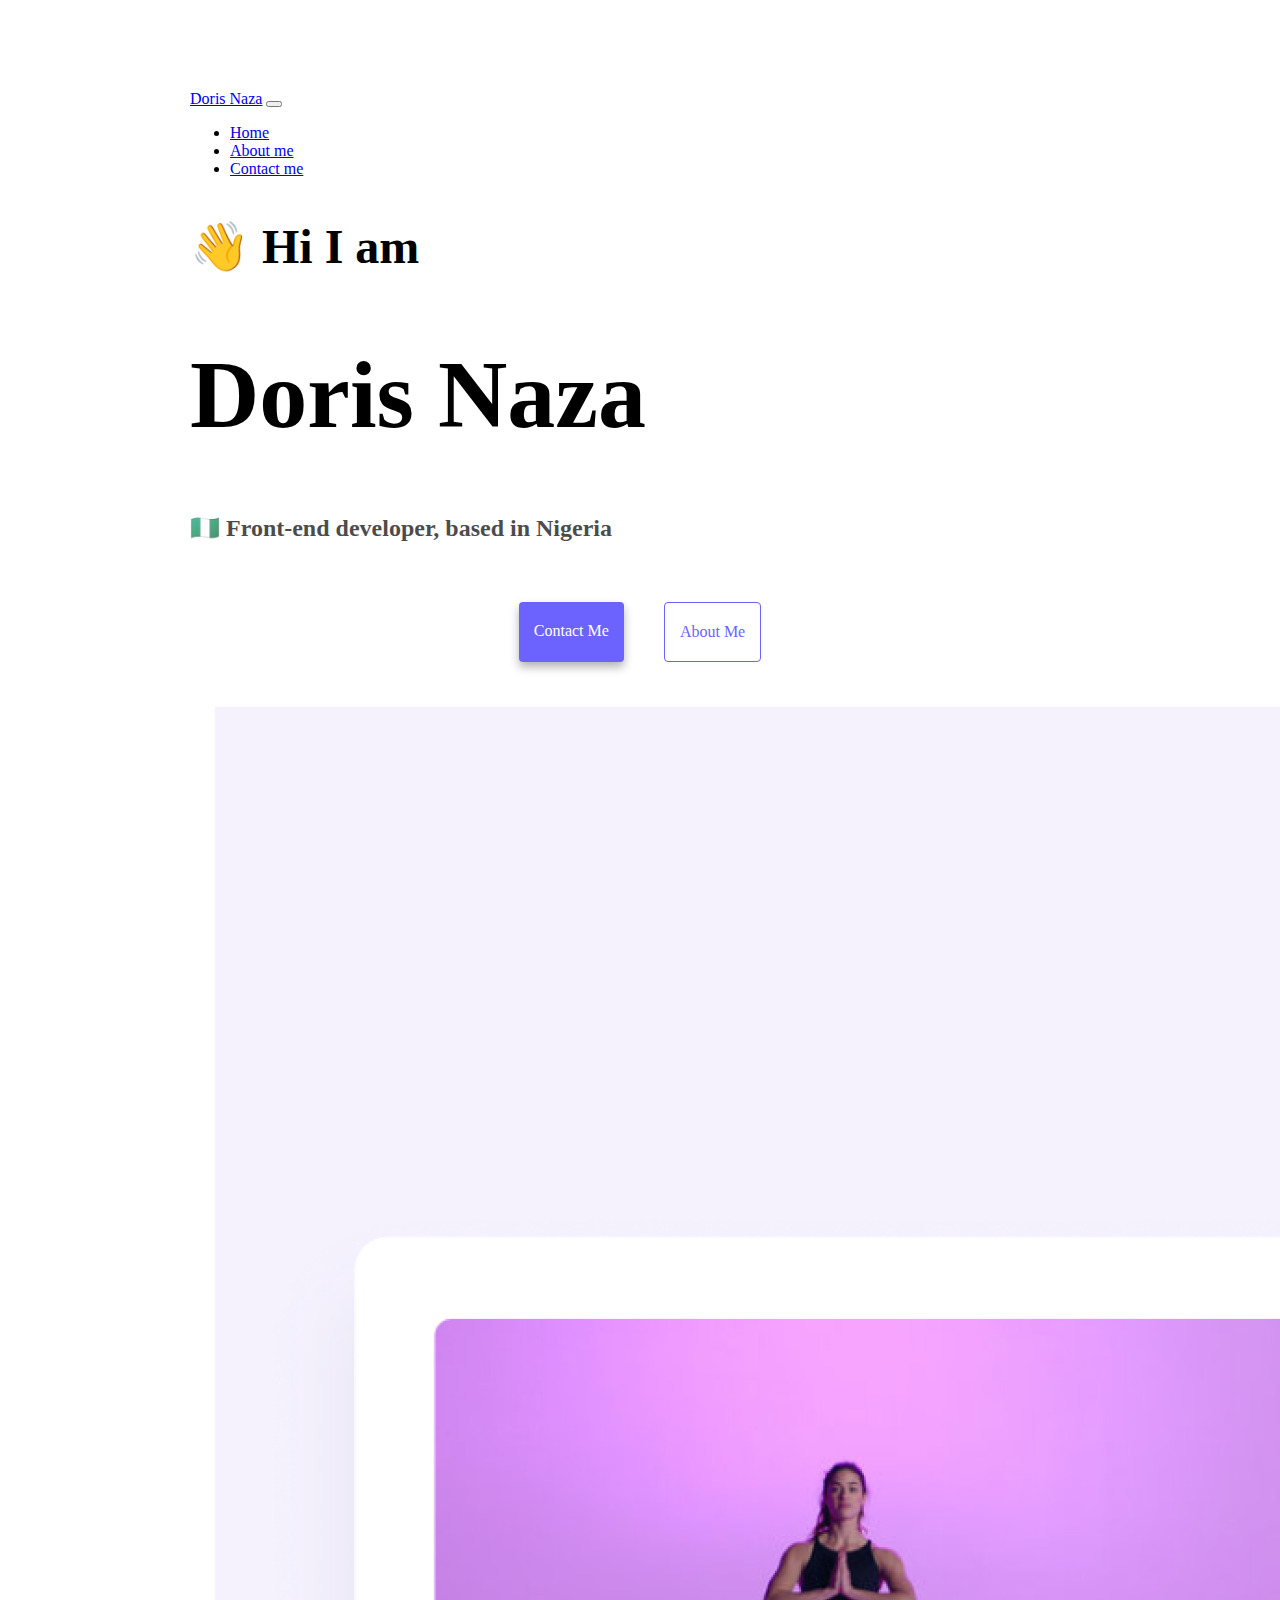
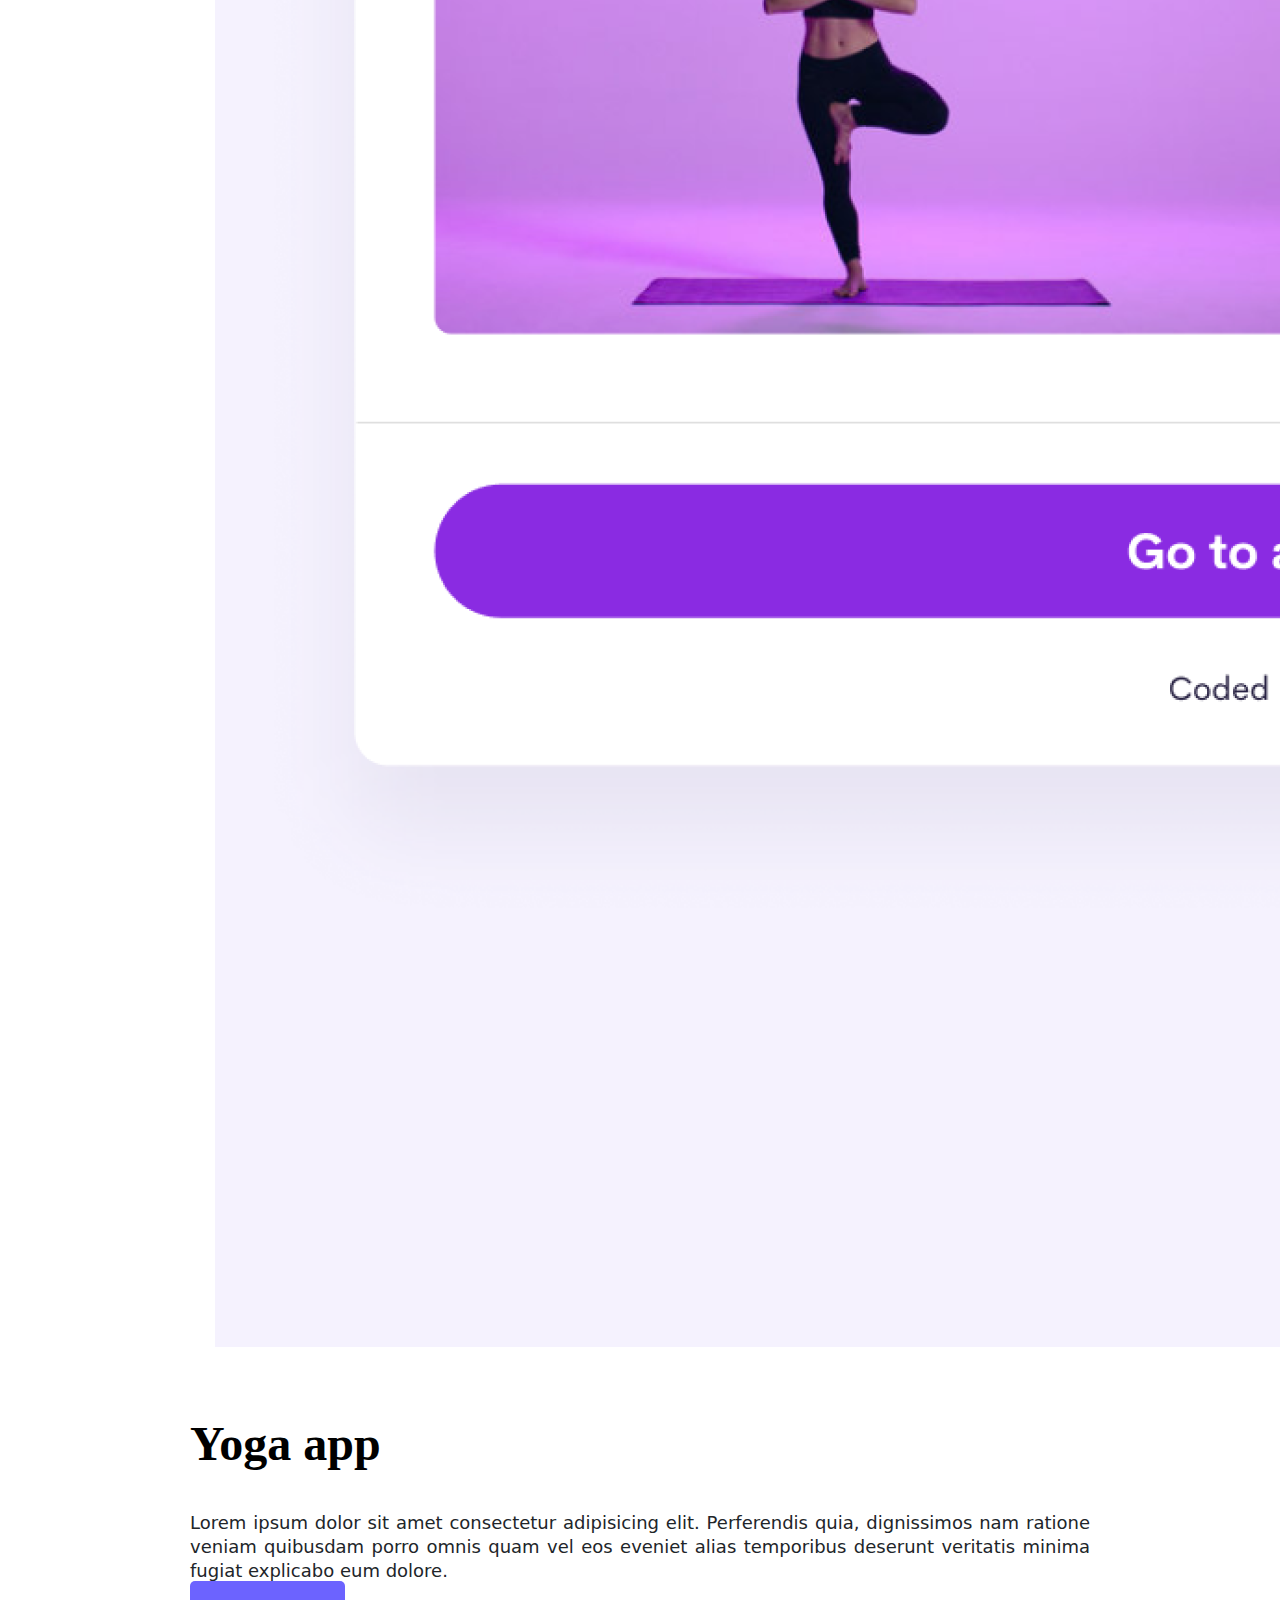
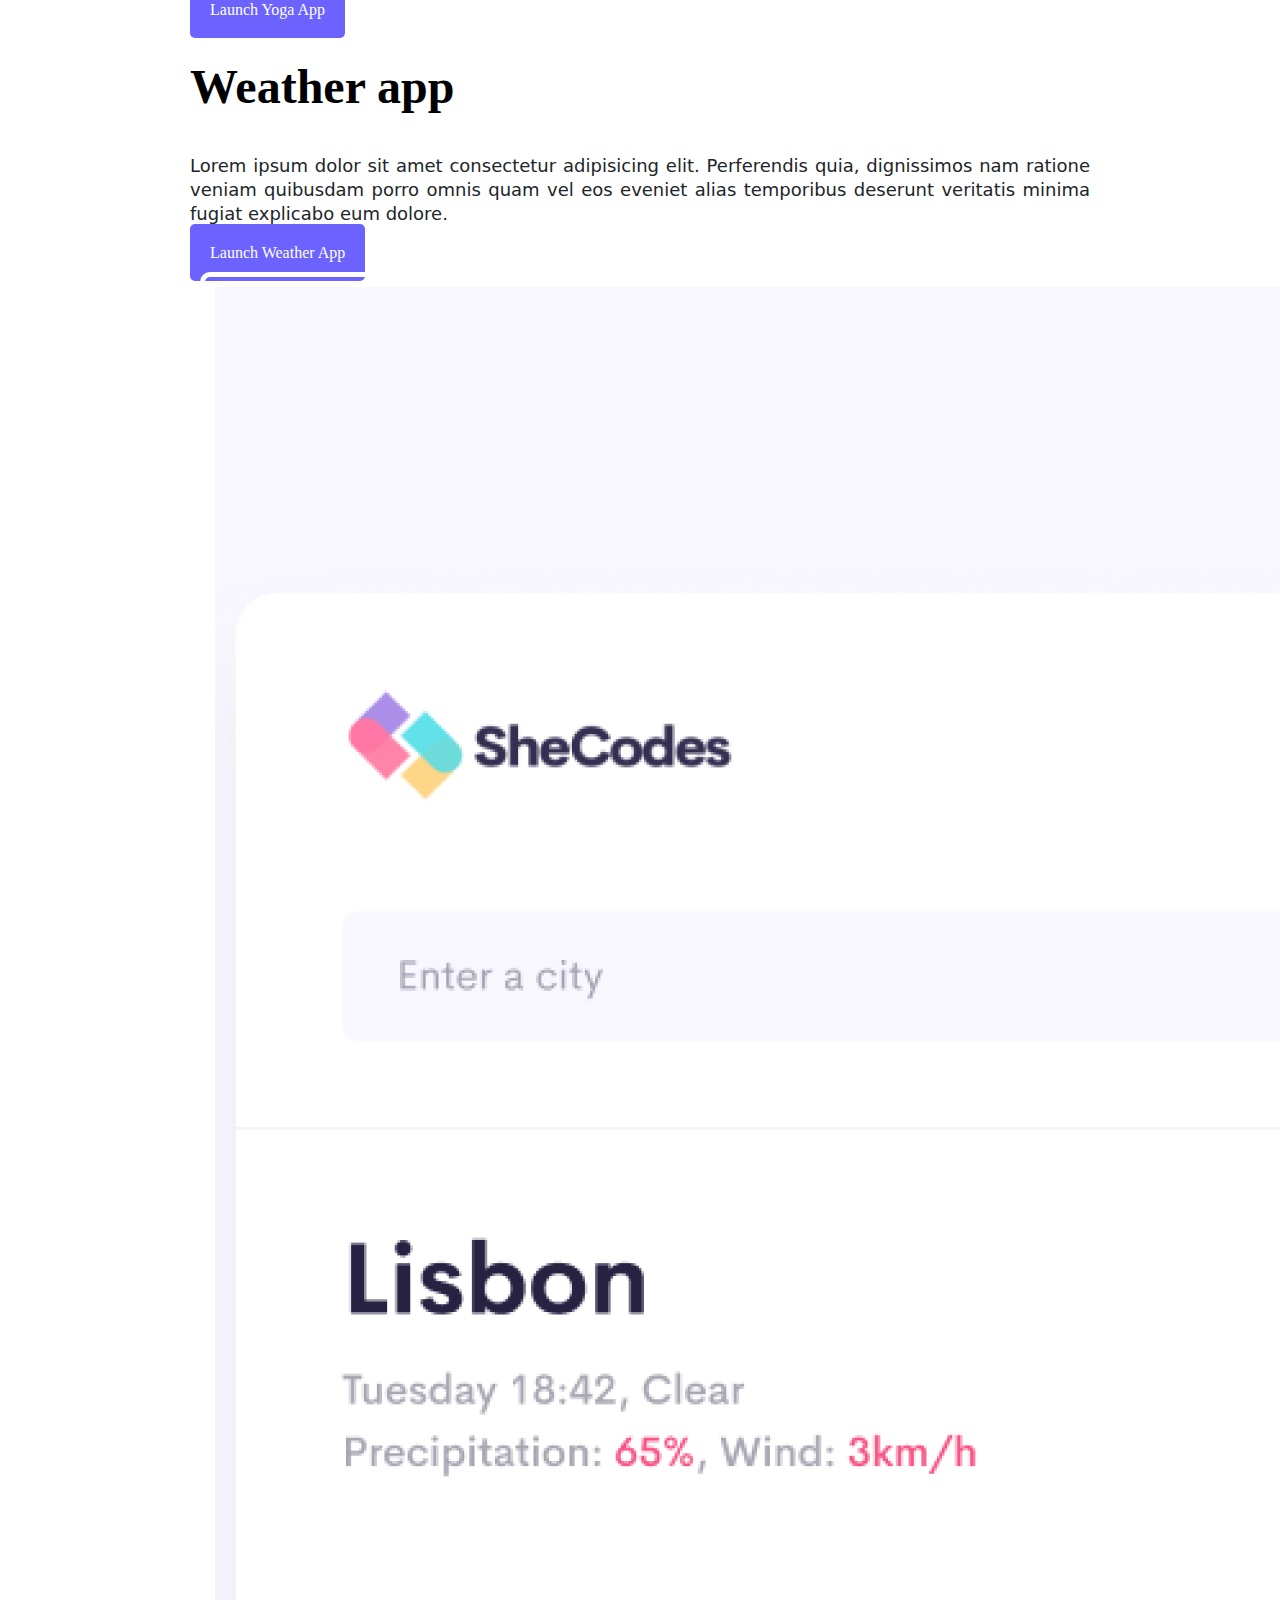
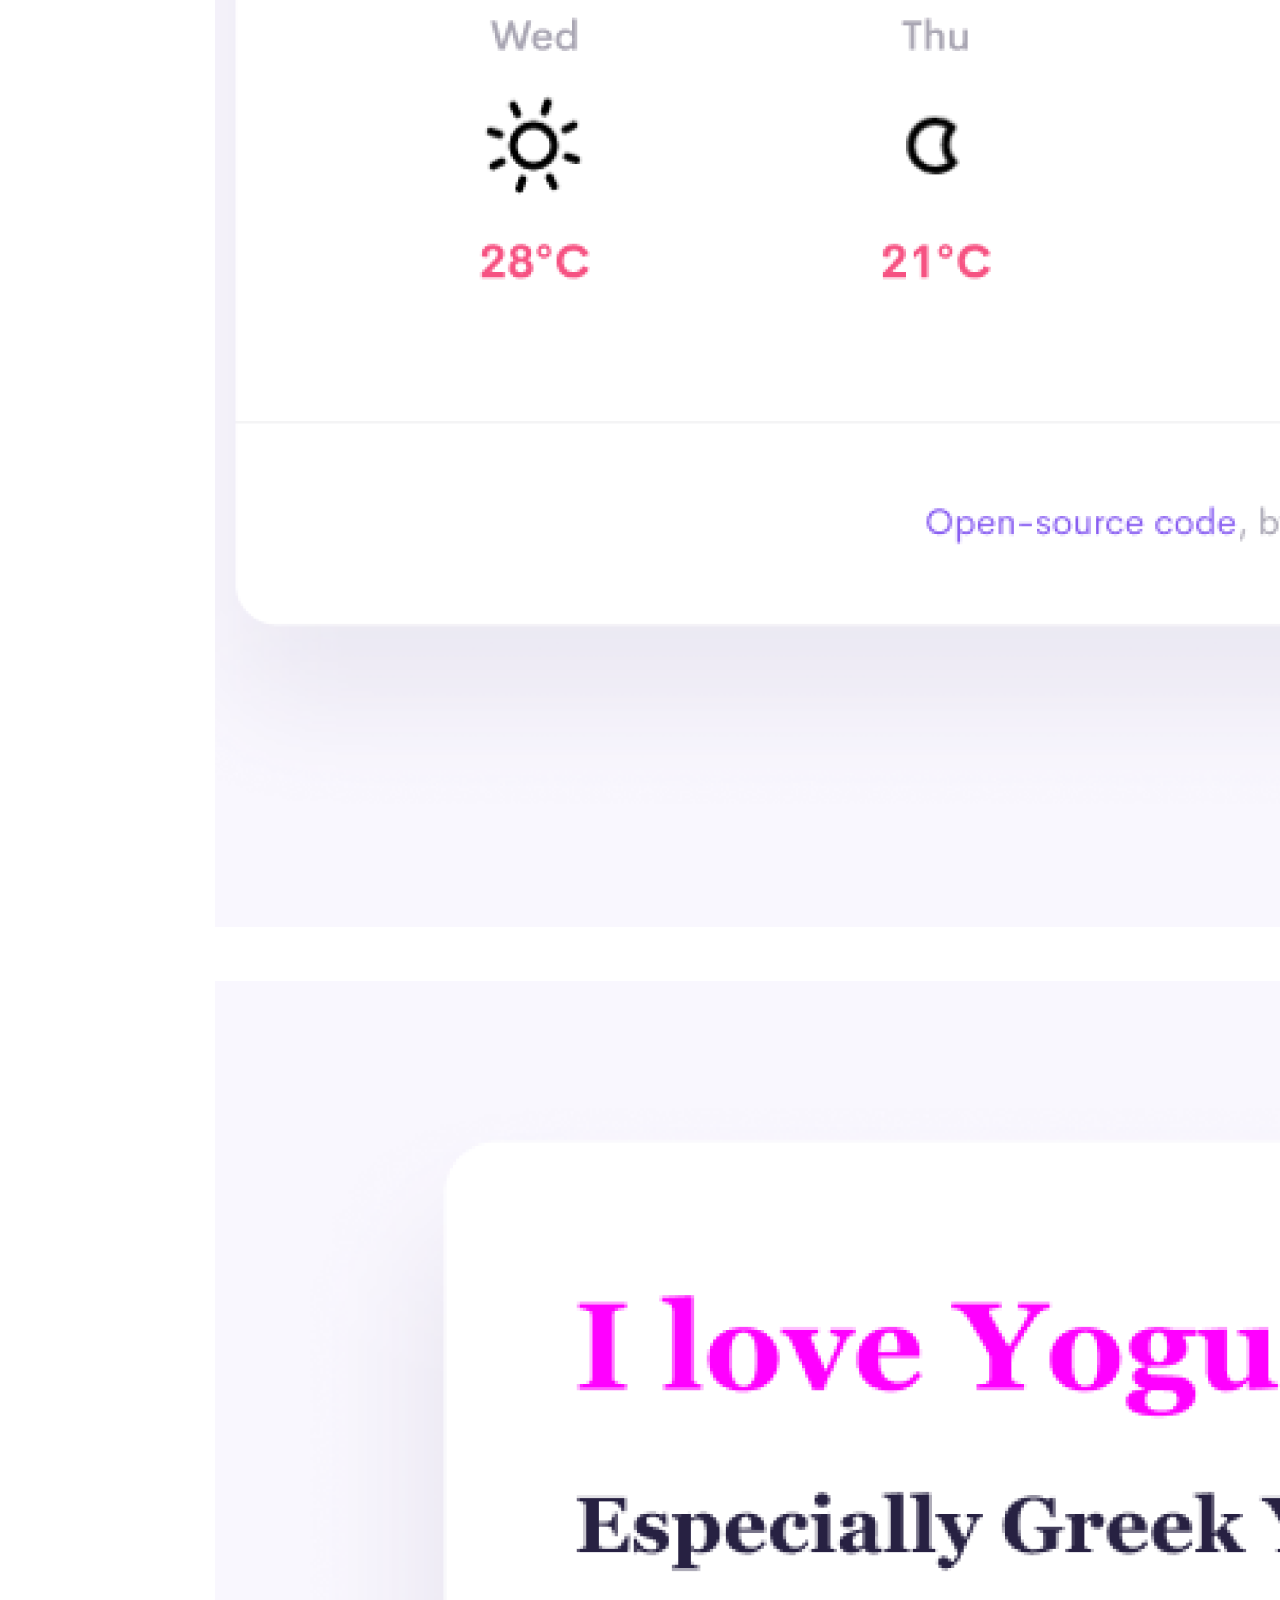
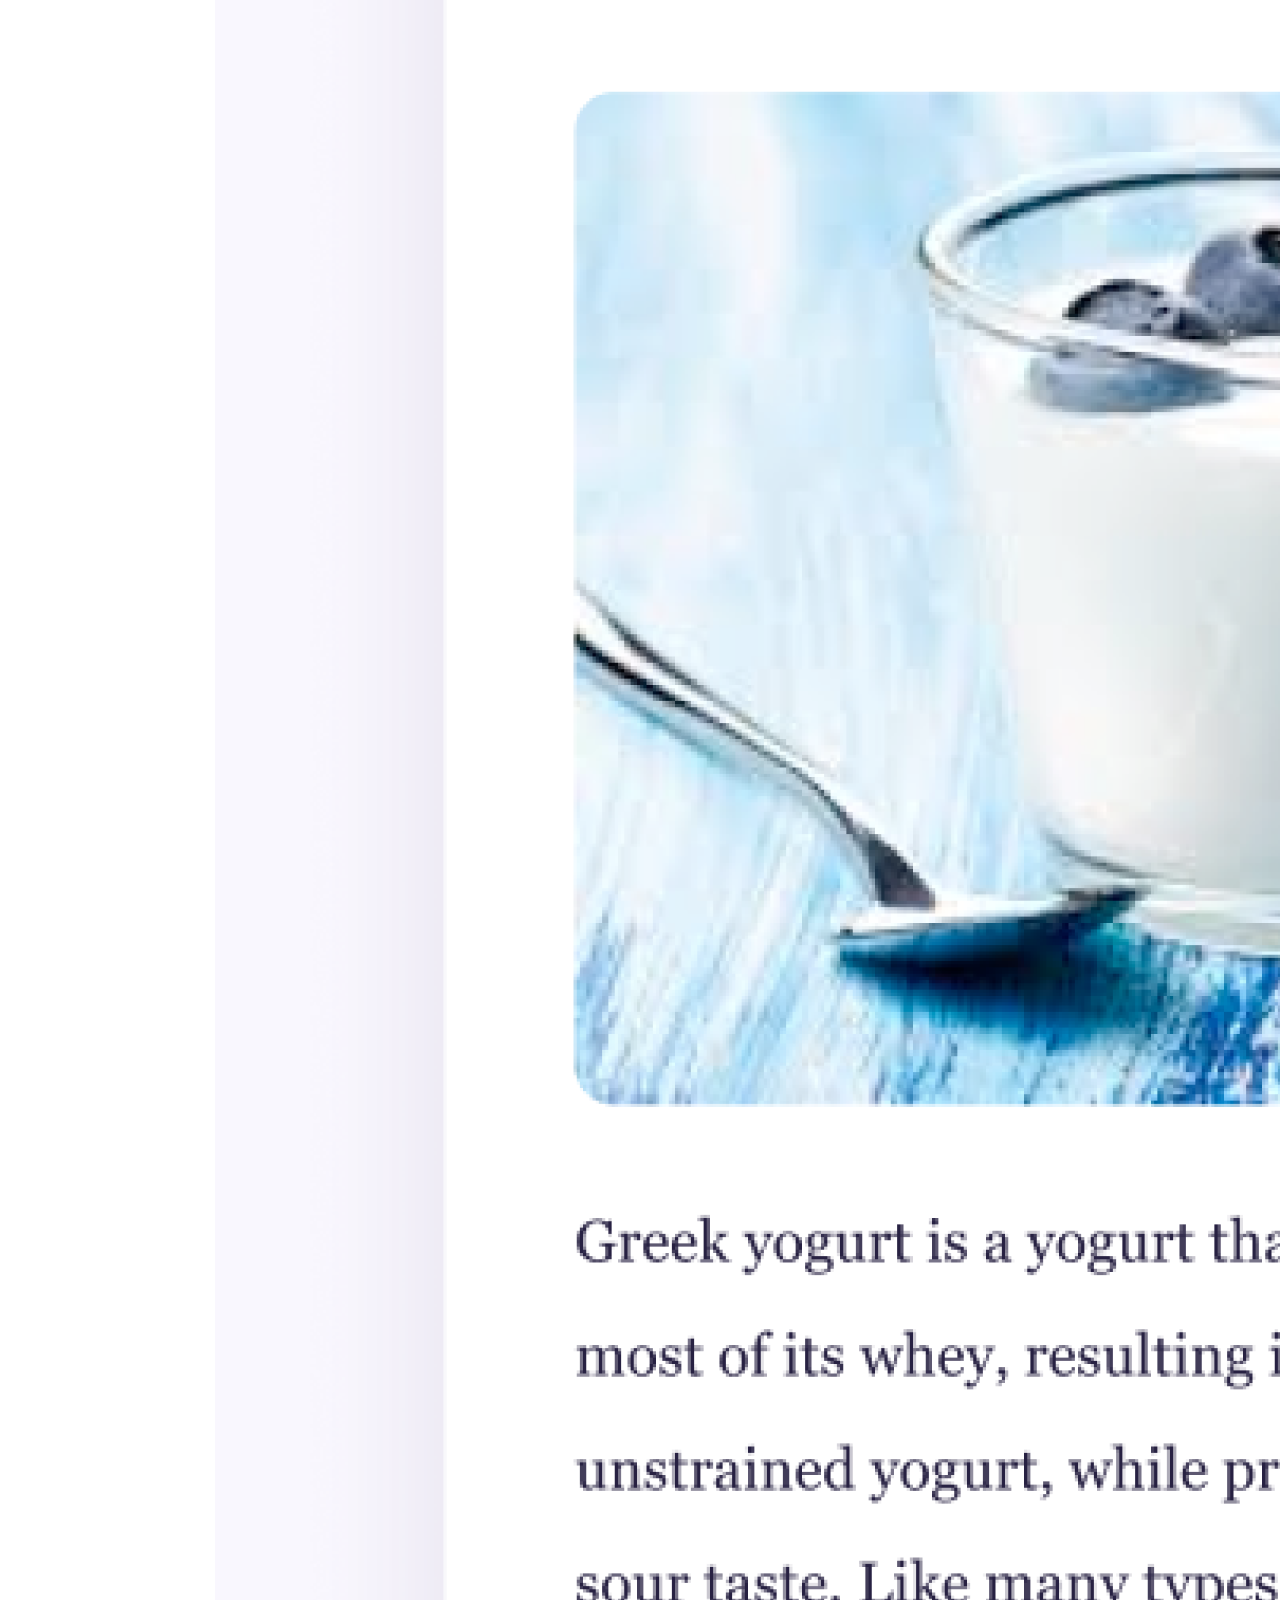
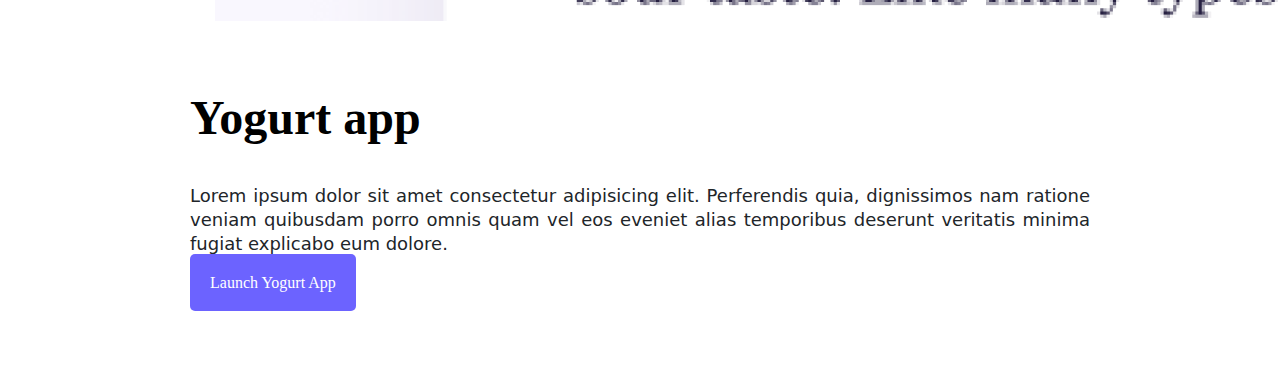
==== index.html @ 6335239d "Added the html files, the src folder which contains the css file and the image folder which contains" ====
<!DOCTYPE html>
<html lang="en">
  <head>
    <meta charset="UTF-8" />
    <meta http-equiv="X-UA-Compatible" content="IE=edge" />
    <meta name="viewport" content="width=device-width, initial-scale=1.0" />
    <title>Doris Naza</title>
    <link
      href="https://cdn.jsdelivr.net/npm/bootstrap@5.0.2/dist/css/bootstrap.min.css"
      rel="stylesheet"
      integrity="sha384-EVSTQN3/azprG1Anm3QDgpJLIm9Nao0Yz1ztcQTwFspd3yD65VohhpuuCOmLASjC"
      crossorigin="anonymous"
    />
    <link rel="stylesheet" href="src/styles.css" />
  </head>
  <body>
    <nav class="navbar navbar-expand-lg navbar-light bg-light fixed-top">
      <div class="container">
        <a class="navbar-brand" href="index.html">Doris Naza</a>
        <button
          class="navbar-toggler"
          type="button"
          data-bs-toggle="collapse"
          data-bs-target="#navbarText"
          aria-controls="navbarText"
          aria-expanded="false"
          aria-label="Toggle navigation"
        >
          <span class="navbar-toggler-icon"></span>
        </button>
        <div class="collapse navbar-collapse" id="navbarText">
          <ul class="navbar-nav">
            <li class="nav-item">
              <a class="nav-link" aria-current="page" href="index.html">Home</a>
            </li>
            <li class="nav-item">
              <a class="nav-link" href="about.html">About me</a>
            </li>
            <li class="nav-item">
              <a class="nav-link" href="about.html#contact">Contact me</a>
            </li>
          </ul>
        </div>
      </div>
    </nav>
    <h2 class="text-center">👋 Hi I am</h2>
    <h1 class="text-center">Doris Naza</h1>
    <h3 class="text-center">
      🇳🇬 Front-end developer, based in Nigeria
    </h3>
    <div class="navigation-links">
      <a href="about.html#contact" class="contact-link">Contact me</a>
      <a href="about.html" class="about-link">About me</a>
    </div>
    <div class="container">
      <div class="row mt-5">
        <div class="col-md-6">
          <img src="images/yoga.png" class="img-fluid rounded" />
        </div>
        <div class="col-md-6">
          <h2 class="mb-3">Yoga app</h2>
          <p class="bg-white mb-5">
            Lorem ipsum dolor sit amet consectetur adipisicing elit. Perferendis
            quia, dignissimos nam ratione veniam quibusdam porro omnis quam vel
            eos eveniet alias temporibus deserunt veritatis minima fugiat
            explicabo eum dolore.
          </p>
          <div>
            <a href="#" class="border">Launch Yoga App</a>
          </div>
        </div>
        <div class="row mt-5">
          <div class="col-md-6">
            <h2 class="mb-3">Weather app</h2>
            <p class="bg-white">
              Lorem ipsum dolor sit amet consectetur adipisicing elit.
              Perferendis quia, dignissimos nam ratione veniam quibusdam porro
              omnis quam vel eos eveniet alias temporibus deserunt veritatis
              minima fugiat explicabo eum dolore.
            </p>
            <div class="mb-5 mt-5">
              <a href="#" class="border">Launch Weather App</a>
            </div>
          </div>
          <div class="col-md-6">
            <img src="images/weather.png" class="img-fluid rounded" />
          </div>
        </div>
      </div>
      <div class="row mt-5">
        <div class="col-md-6">
          <img src="images/yorgut.png" class="img-fluid rounded" />
        </div>
        <div class="col-md-6">
          <h2>Yogurt app</h2>
          <p class="bg-white mb-5">
            Lorem ipsum dolor sit amet consectetur adipisicing elit. Perferendis
            quia, dignissimos nam ratione veniam quibusdam porro omnis quam vel
            eos eveniet alias temporibus deserunt veritatis minima fugiat
            explicabo eum dolore.
          </p>
          <a href="#" class="border">Launch Yogurt App</a>
        </div>
      </div>
    </div>
    <script
      src="https://cdn.jsdelivr.net/npm/bootstrap@5.0.2/dist/js/bootstrap.bundle.min.js"
      integrity="sha384-MrcW6ZMFYlzcLA8Nl+NtUVF0sA7MsXsP1UyJoMp4YLEuNSfAP+JcXn/tWtIaxVXM"
      crossorigin="anonymous"
    ></script>
  </body>
</html>
---- src/styles.css ----
:root {
  --primary-color: #6c63ff;
  --secondary-color: #f5f2fe;
  --box-shadow: 0 5px 10px rgba(0, 0, 0, 0.3);
}

body {
  margin: 90px auto;
  max-width: 900px;
}

h1 {
  font-size: 96px;
}

h2 {
  font-size: 48px;
}

h3 {
  font-size: 24px;
  opacity: 0.7;
}

.about-paragraphs {
  font-family: system-ui, BlinkMacSystemFont, "Segoe UI", Roboto, Oxygen, Ubuntu,
    Cantarell, "Open Sans", "Helvetica Neue", sans-serif;
  font-weight: 400;
  line-height: 24px;
  font-size: 18px;
}
.navigation-links {
  display: flex;
  margin-top: 40px;
  justify-content: center;
}

.navigation-links a {
  margin: 20px;
  border-radius: 4px;
  padding: 20px 15px;
  text-decoration: none;
  text-transform: capitalize;
}

.contact-link {
  background: var(--primary-color);
  box-shadow: var(--box-shadow);
  color: white;
}

.about-link {
  color: var(--primary-color);
  border: 1px solid var(--primary-color);
}

.homepage-link {
  color: var(--primary-color);
  text-align: center;
  display: block;
}

.about-paragraphs {
  display: flex;
  margin: 30px 0;
}

.about-paragraphs p {
  margin: 10px;
}

img {
  width: auto;
}
.email-link {
  display: flex;
  justify-content: center;
  color: var(--primary-color);
  font-size: 28px;
  text-decoration: none;
}

.email-link:hover {
  text-decoration: underline;
}

.bg-white {
  text-align: justify;
  font-size: 18px;
  line-height: 24px;
  font-weight: 400;
  font-family: system-ui, -apple-system, BlinkMacSystemFont, "Segoe UI", Roboto,
    Oxygen, Ubuntu, Cantarell, "Open Sans", "Helvetica Neue", sans-serif;
  color: #212529;
}

.border {
  border: 1px;
  text-decoration: none;
  padding: 20px;
  border-radius: 5px;
  background-color: var(--primary-color);
  color: white;
}
.img-fluid {
  border: 5px solid white;
  border-radius: 10px;
  padding: 10px;
  margin: 10px;
}

.shadow-lg {
  box-shadow: 0 4px 6px rgba(0, 0, 0, 0.1);
}
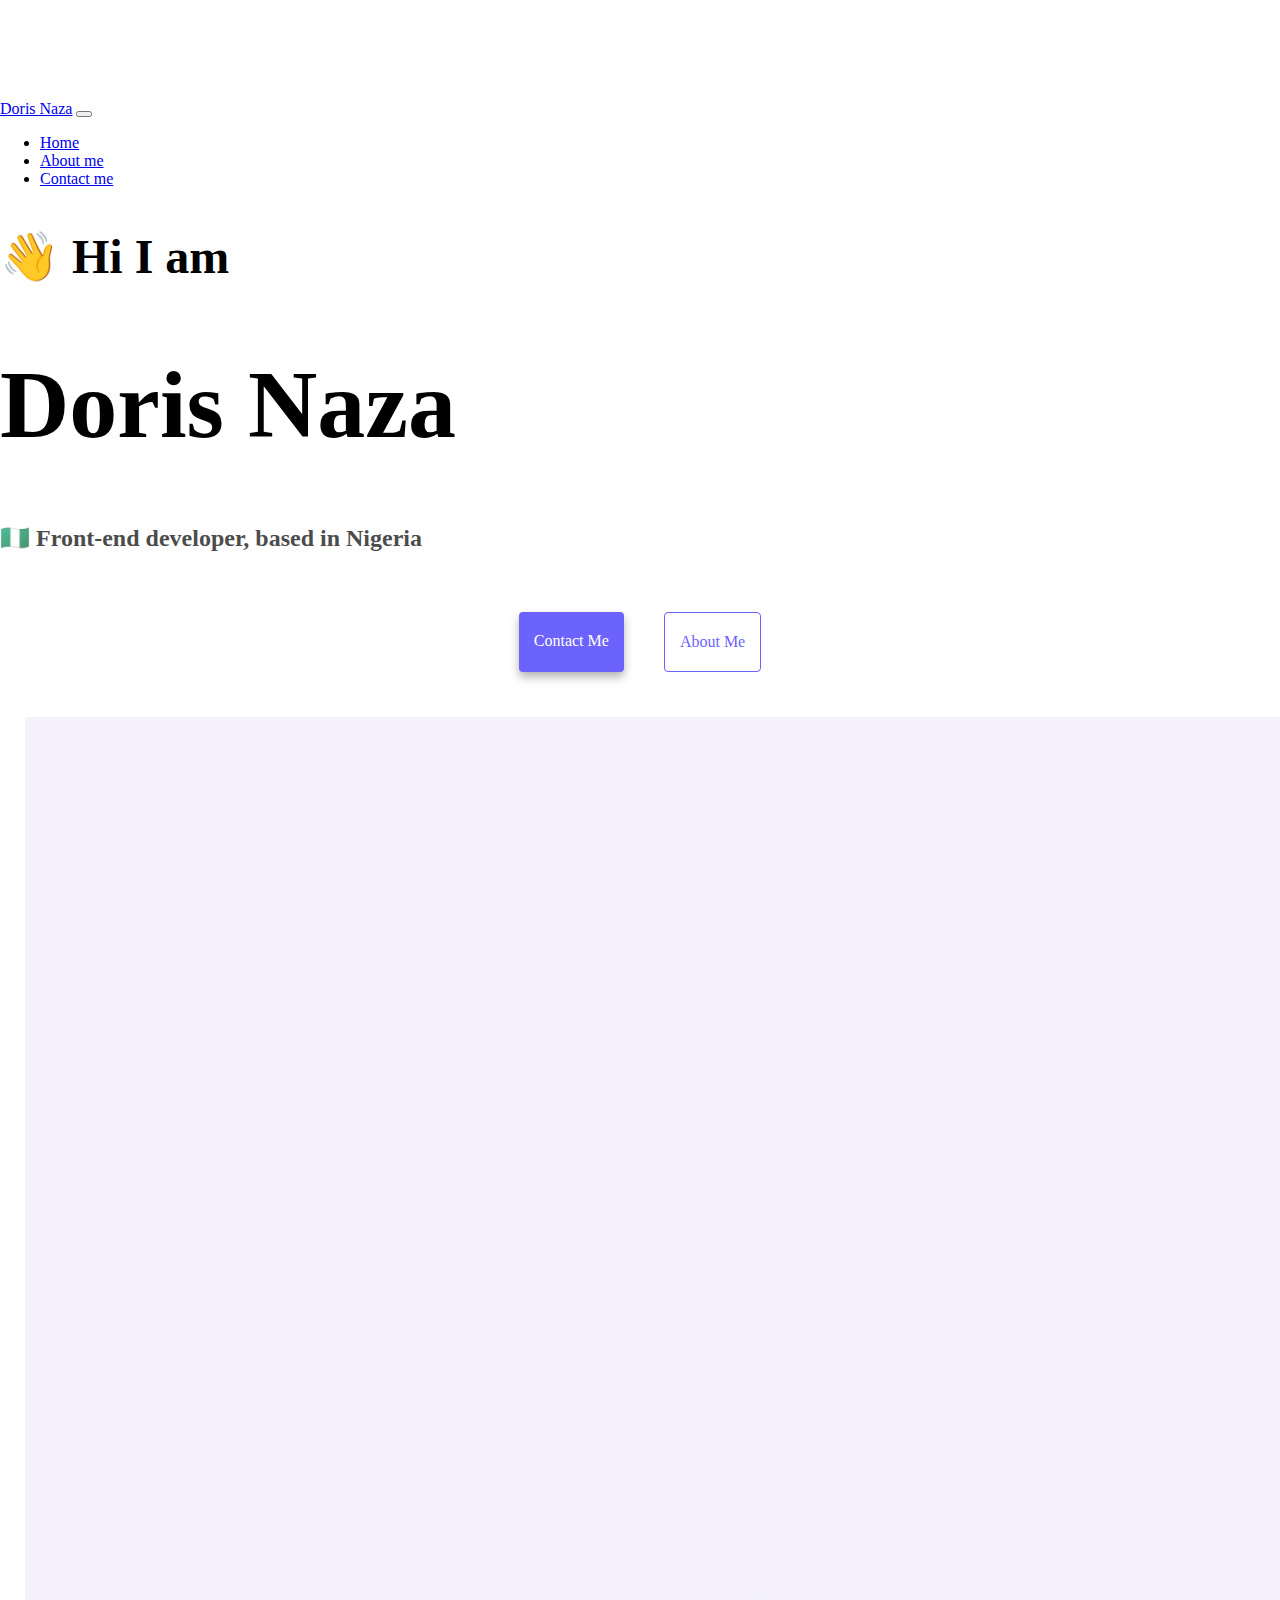
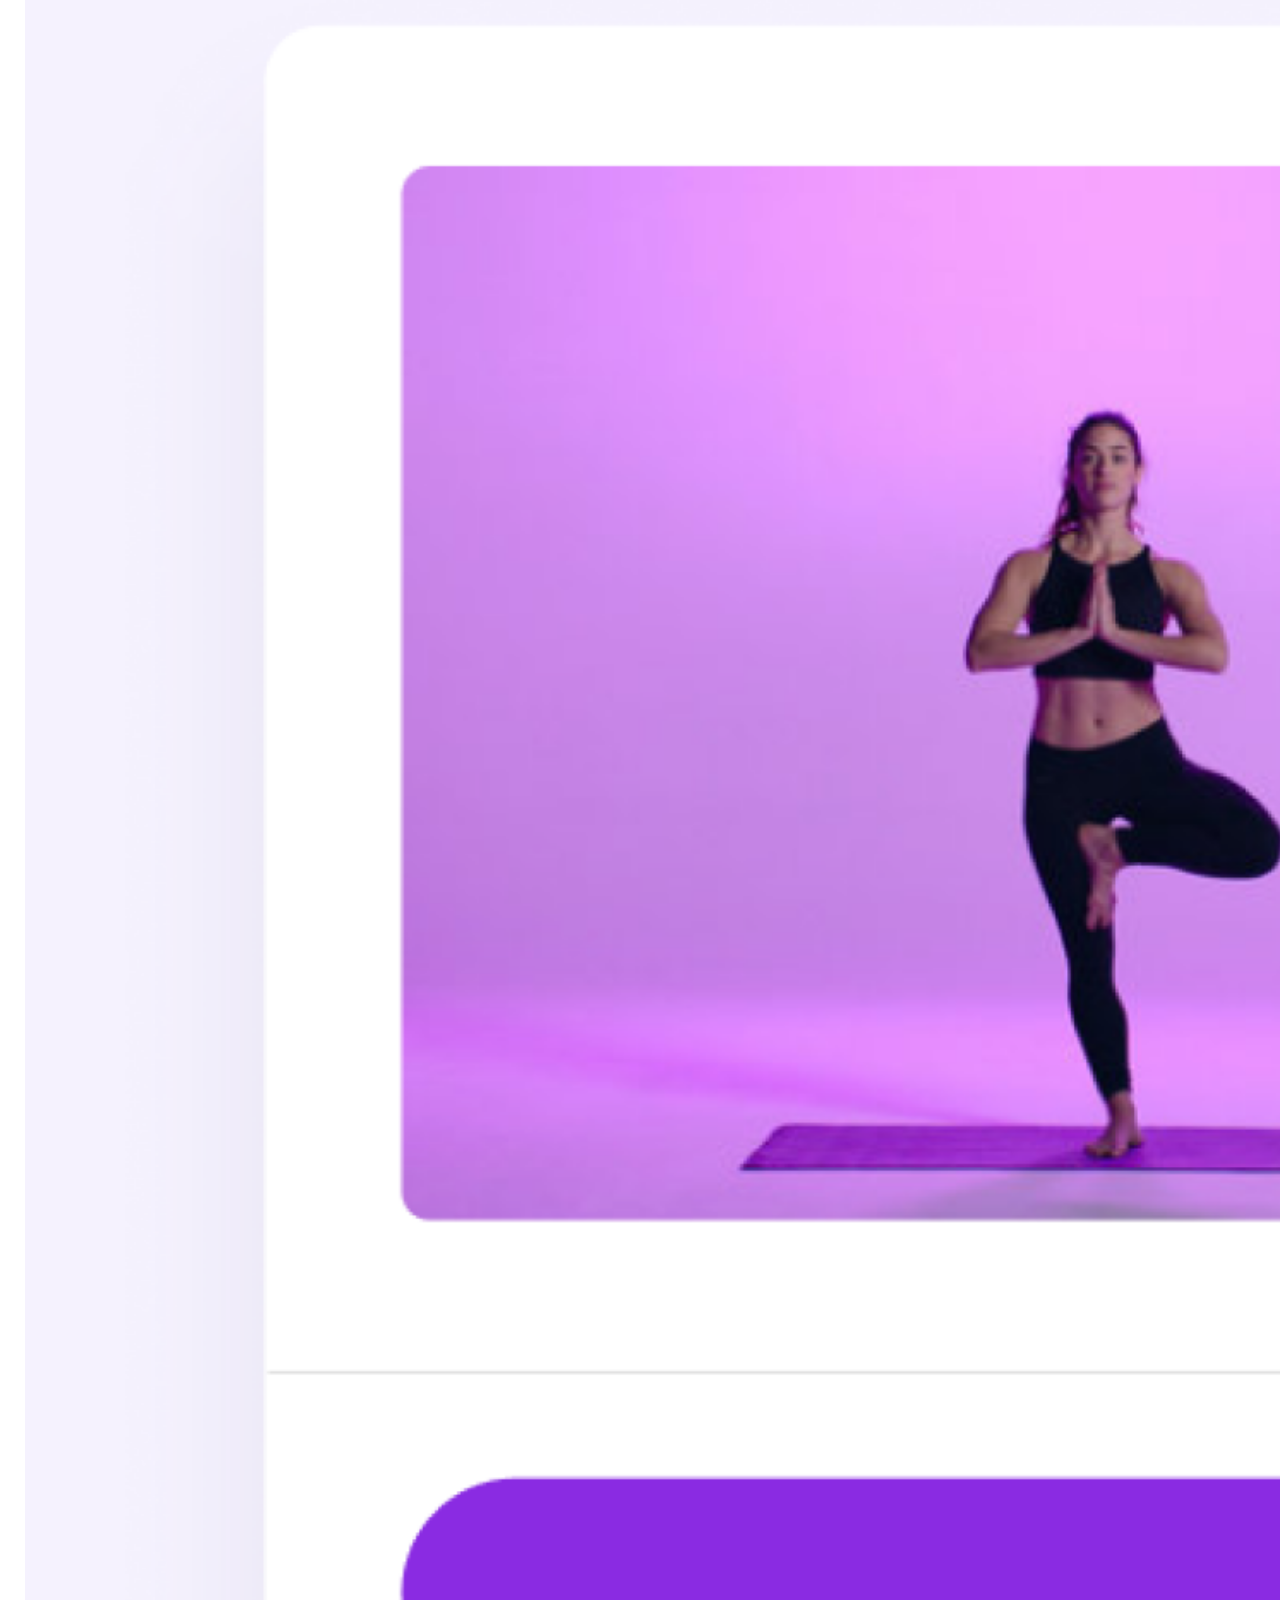
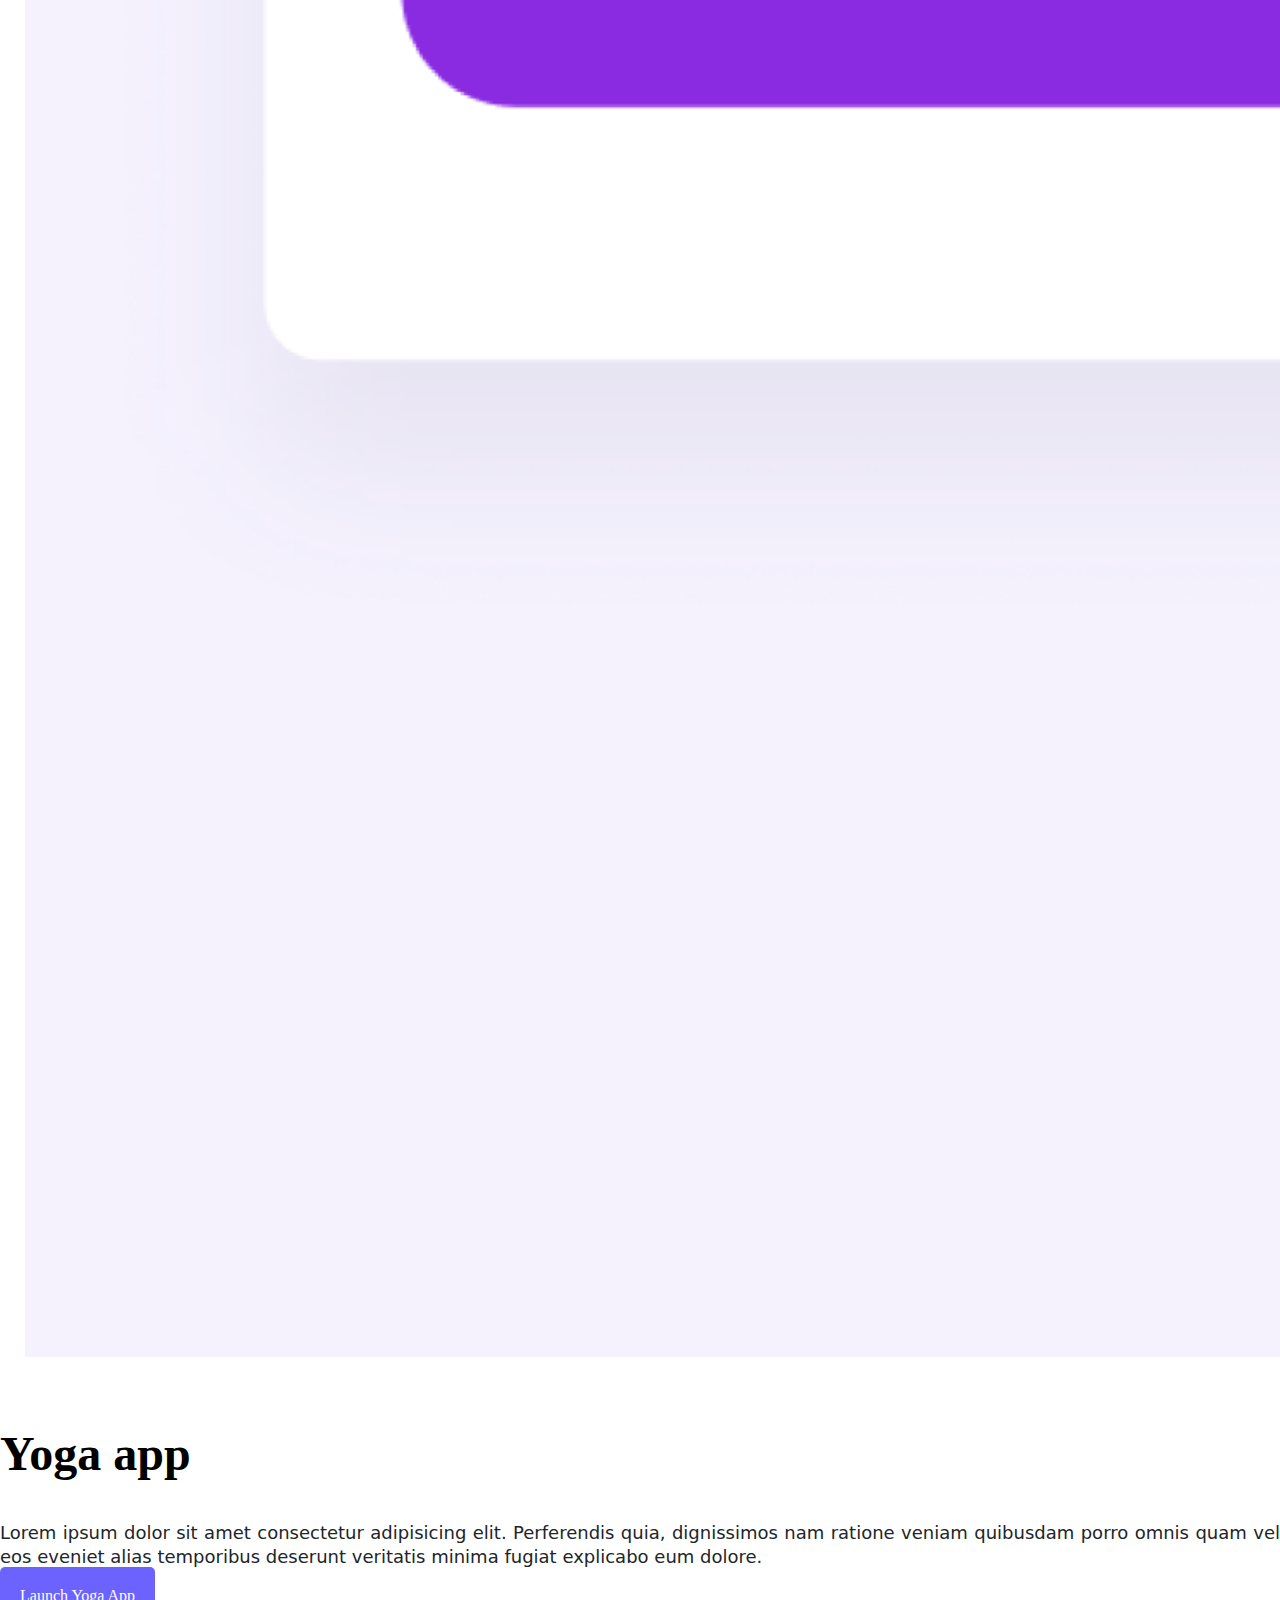
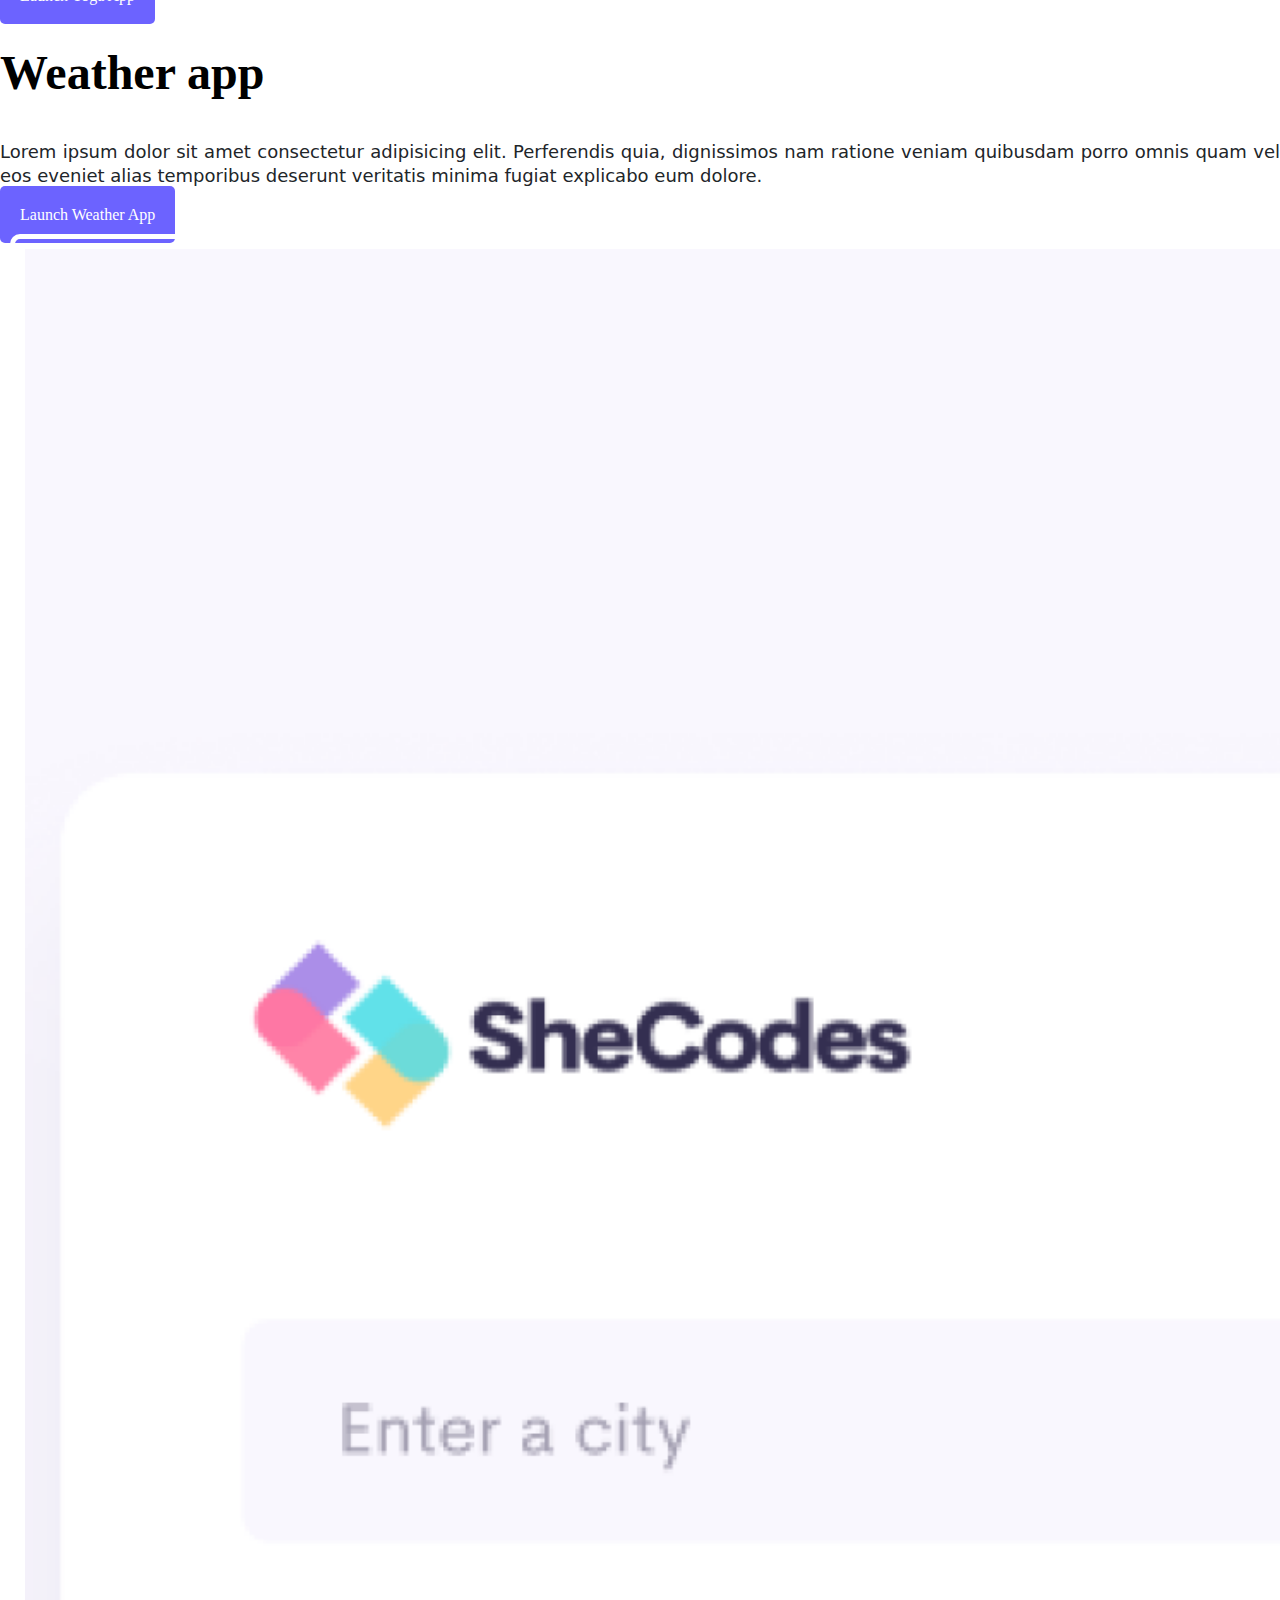
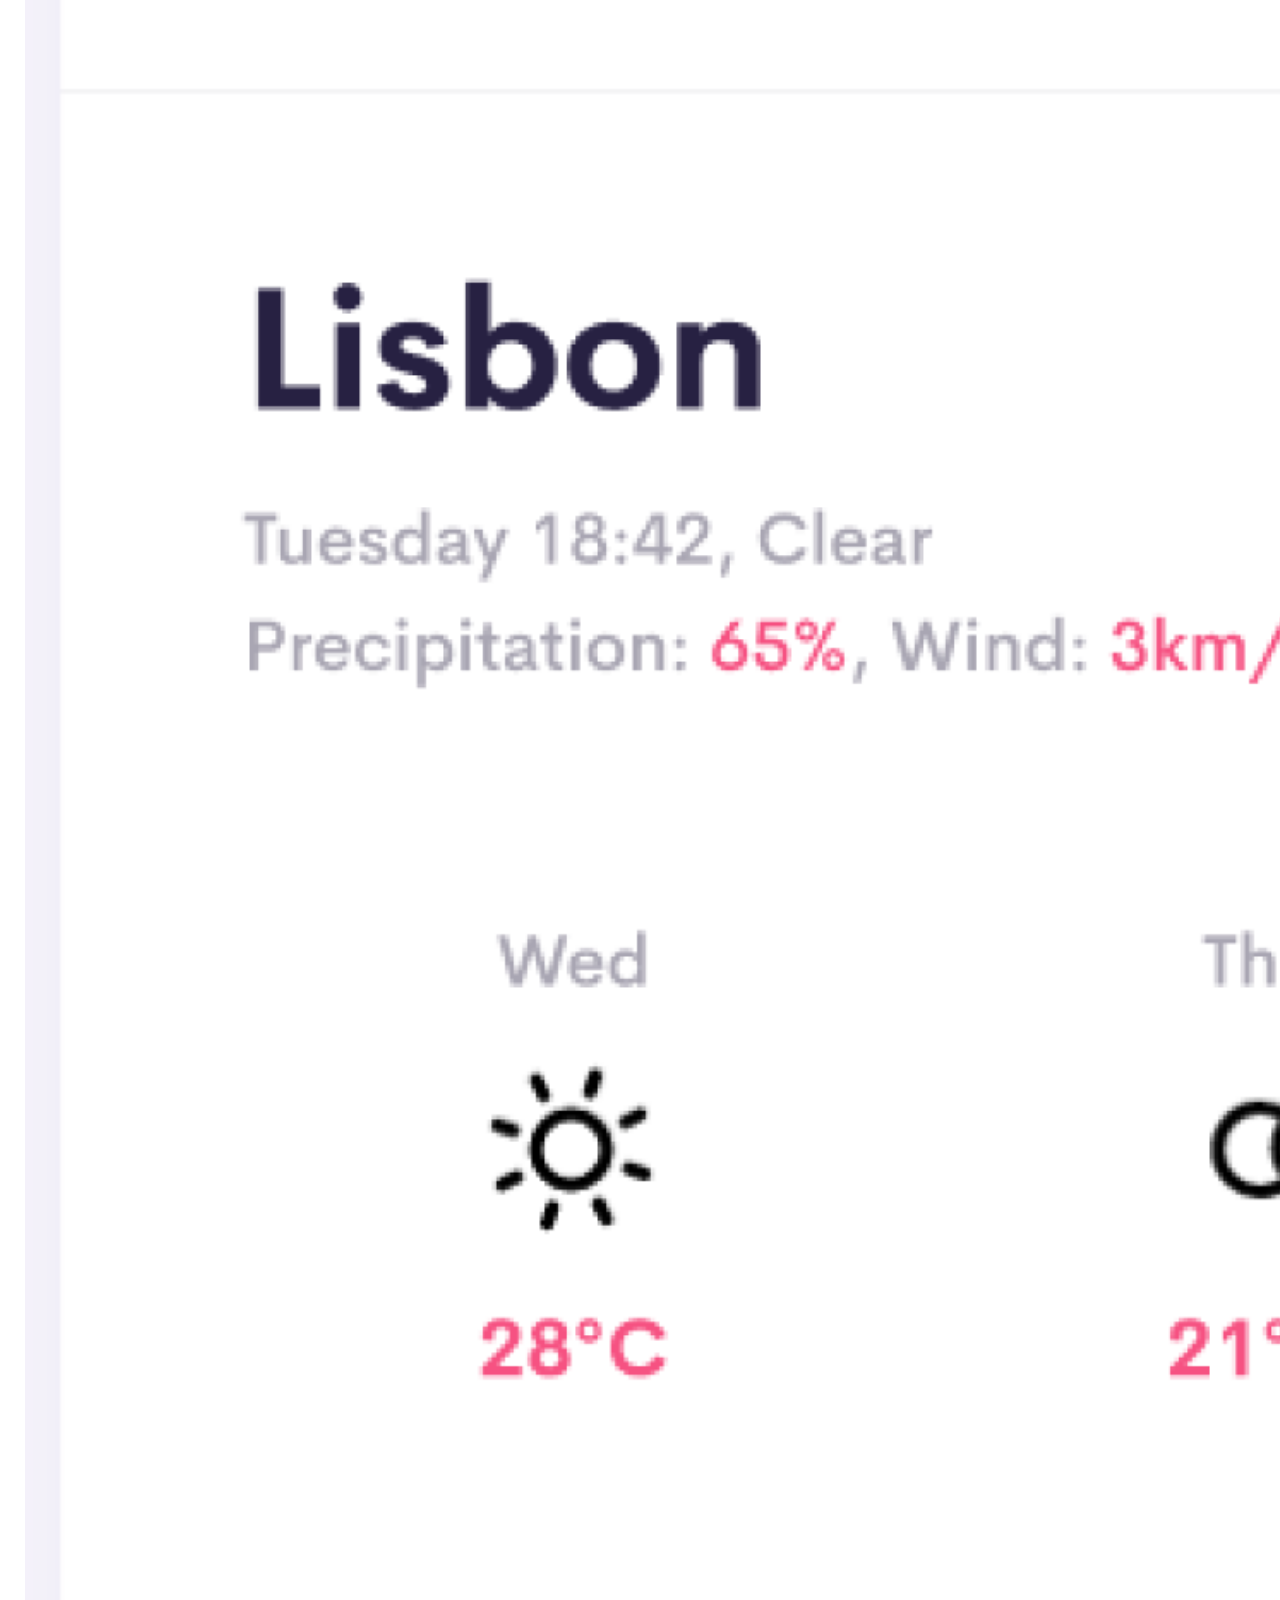
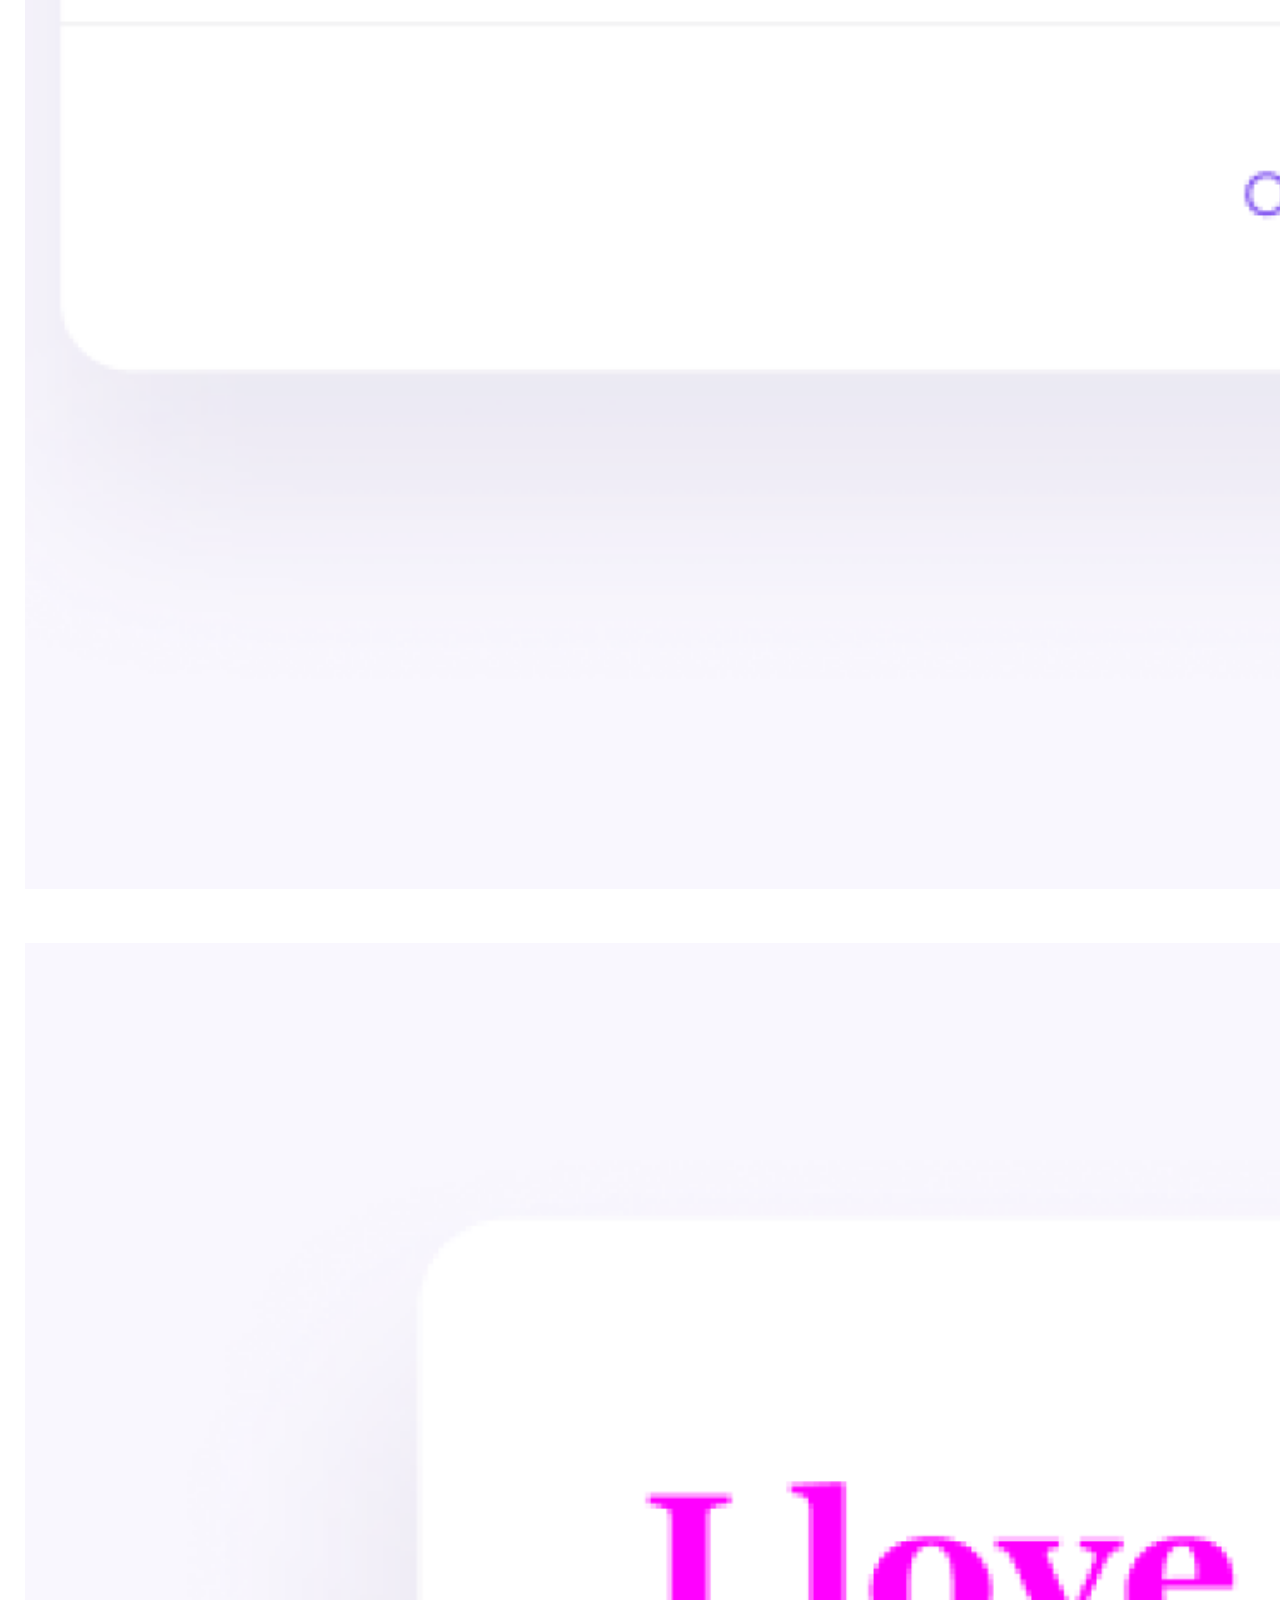
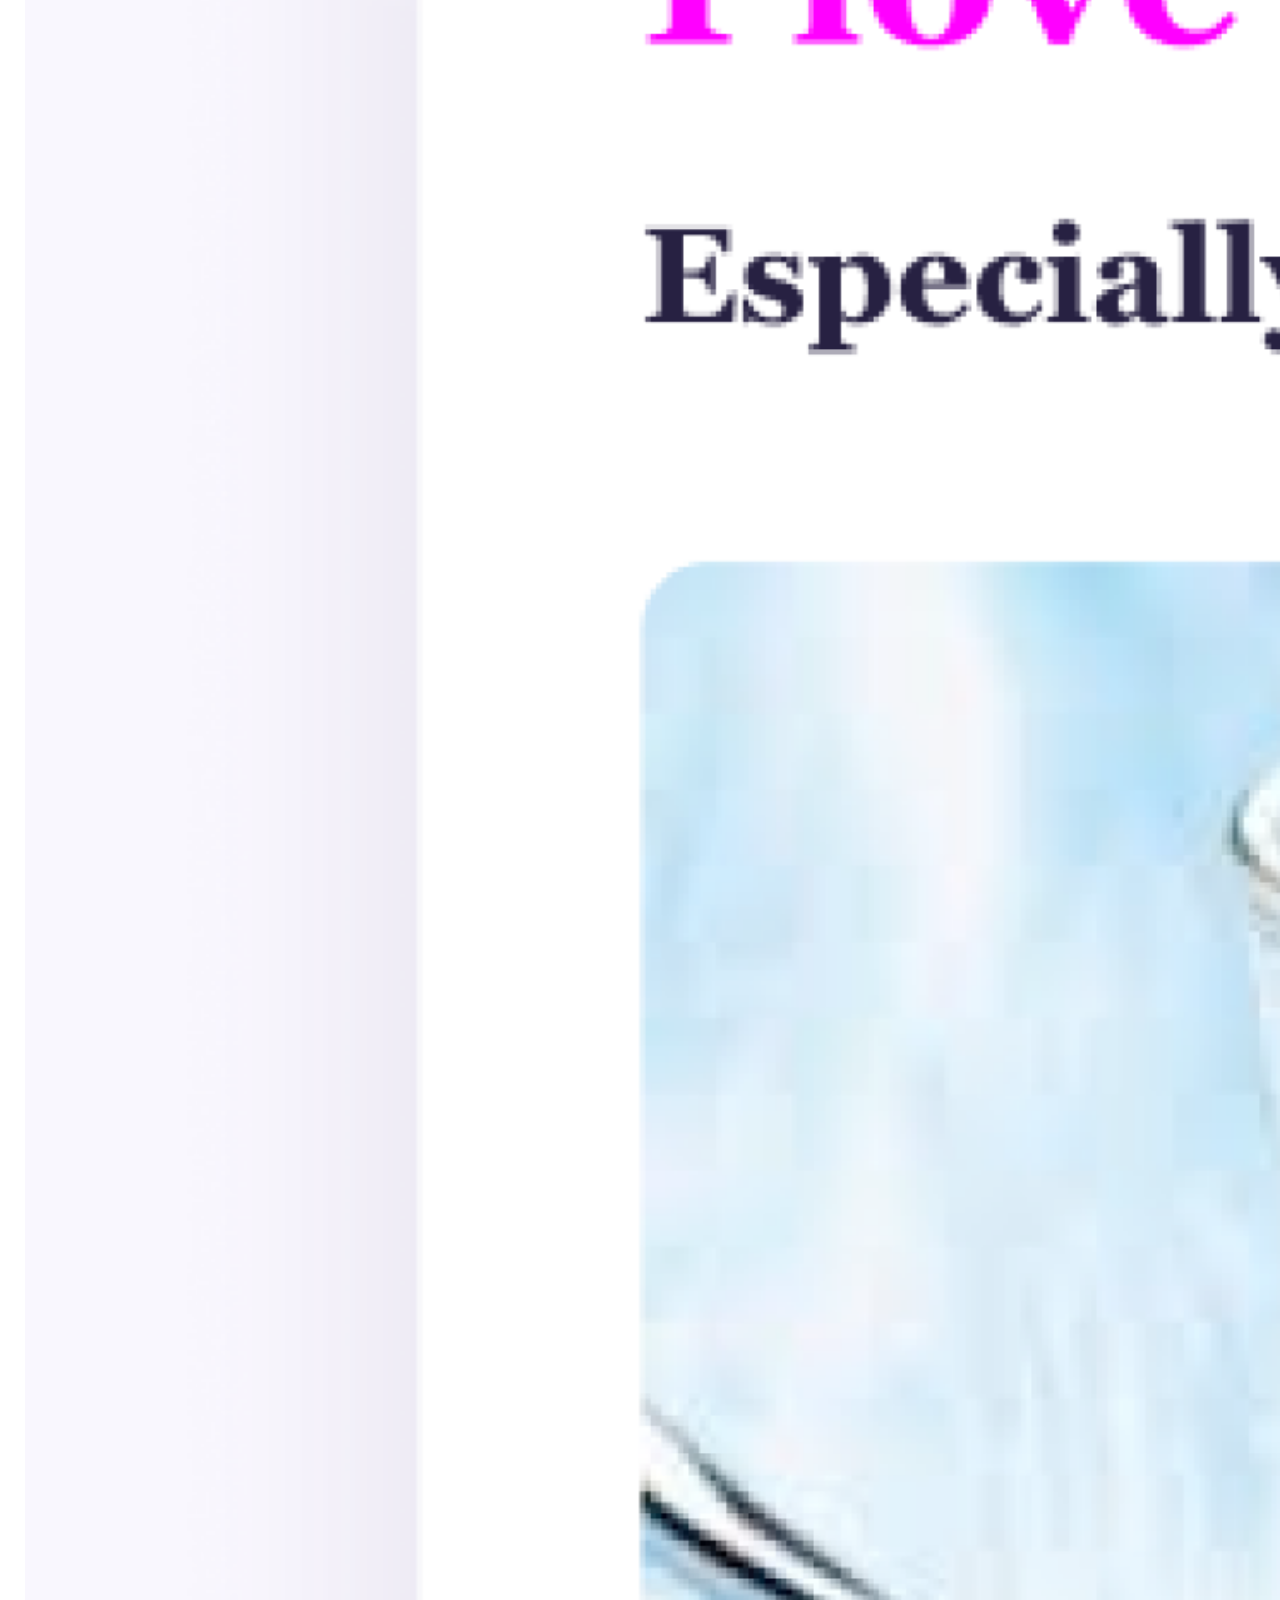
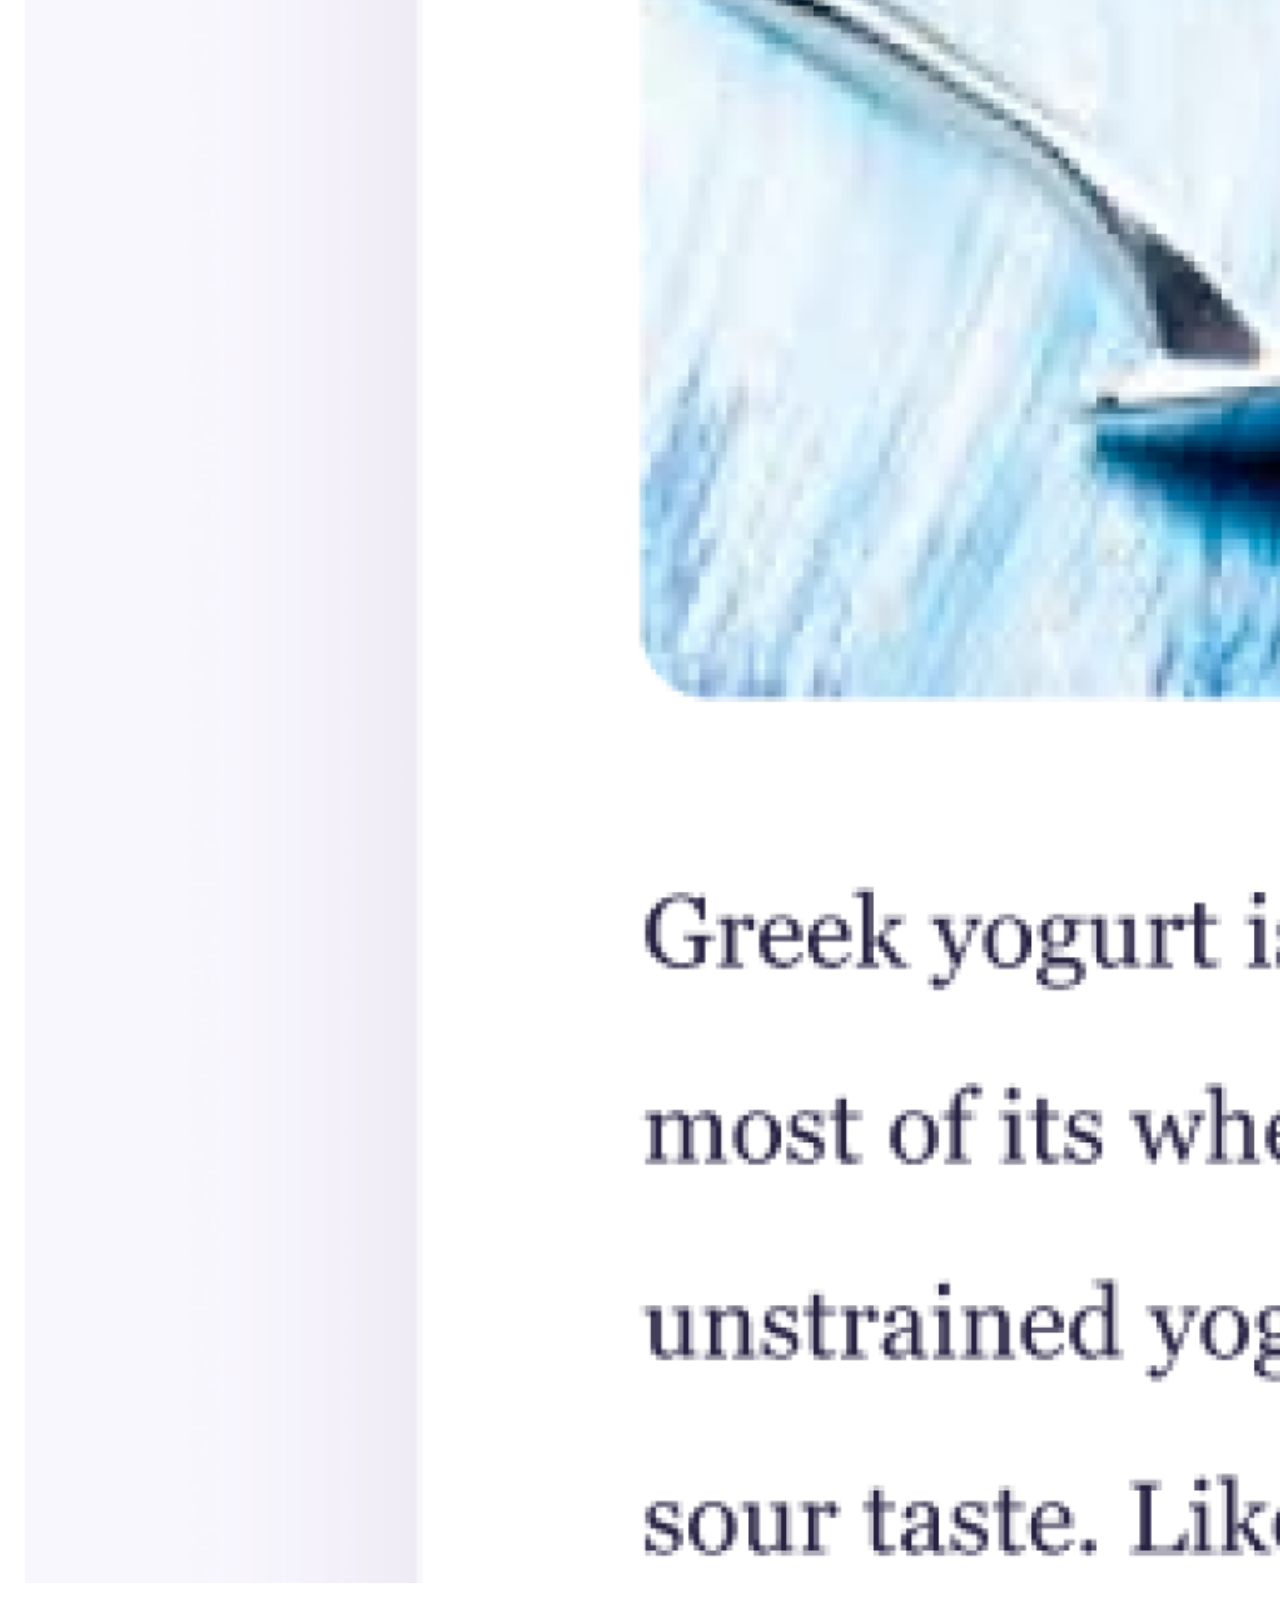
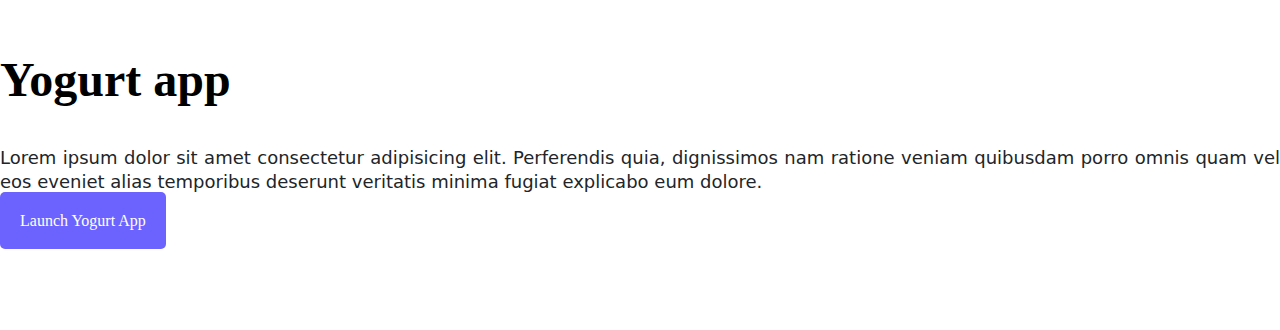
==== commit 4c3407d9: "updated the html files and the css file" ====
--- a/index.html
+++ b/index.html
@@ -4,7 +4,11 @@
     <meta charset="UTF-8" />
     <meta http-equiv="X-UA-Compatible" content="IE=edge" />
     <meta name="viewport" content="width=device-width, initial-scale=1.0" />
-    <title>Doris Naza</title>
+    <meta
+      name="description"
+      content="Doris naza is a front-end devloper based in Nigeria Lagos"
+    />
+    <title>Front-end developer - Doris Naza</title>
     <link
       href="https://cdn.jsdelivr.net/npm/bootstrap@5.0.2/dist/css/bootstrap.min.css"
       rel="stylesheet"
@@ -45,19 +49,26 @@
     </nav>
     <h2 class="text-center">👋 Hi I am</h2>
     <h1 class="text-center">Doris Naza</h1>
-    <h3 class="text-center">
-      🇳🇬 Front-end developer, based in Nigeria
-    </h3>
+    <h3 class="text-center">🇳🇬 Front-end developer, based in Nigeria</h3>
     <div class="navigation-links">
-      <a href="about.html#contact" class="contact-link">Contact me</a>
-      <a href="about.html" class="about-link">About me</a>
+      <a href="/about.html#contact" class="contact-link" title="Contact Doris"
+        >Contact me</a
+      >
+      <a href="/about.html" class="about-link" title="About Doris">About me</a>
     </div>
     <div class="container">
       <div class="row mt-5">
-        <div class="col-md-6">
-          <img src="images/yoga.png" class="img-fluid rounded" />
+        <div class="col-sm-6">
+          <img
+            src="images/yoga.png"
+            class="img-fluid rounded"
+            alt="Yoga"
+            title="Yoga"
+            d-sm-block
+            d-none
+          />
         </div>
-        <div class="col-md-6">
+        <div class="col-sm-6">
           <h2 class="mb-3">Yoga app</h2>
           <p class="bg-white mb-5">
             Lorem ipsum dolor sit amet consectetur adipisicing elit. Perferendis
@@ -66,11 +77,13 @@
             explicabo eum dolore.
           </p>
           <div>
-            <a href="#" class="border">Launch Yoga App</a>
+            <a href="#" class="border project-link" title="Yoga"
+              >Launch Yoga App</a
+            >
           </div>
         </div>
         <div class="row mt-5">
-          <div class="col-md-6">
+          <div class="col-sm-6">
             <h2 class="mb-3">Weather app</h2>
             <p class="bg-white">
               Lorem ipsum dolor sit amet consectetur adipisicing elit.
@@ -79,19 +92,32 @@
               minima fugiat explicabo eum dolore.
             </p>
             <div class="mb-5 mt-5">
-              <a href="#" class="border">Launch Weather App</a>
+              <a href="#" class="border project-link" title="Weather"
+                >Launch Weather App</a
+              >
             </div>
           </div>
-          <div class="col-md-6">
-            <img src="images/weather.png" class="img-fluid rounded" />
+          <div class="col-sm-6">
+            <img
+              src="images/weather.png"
+              class="img-fluid rounded"
+              alt="Weather"
+              title="Weather"
+              id="image"
+            />
           </div>
         </div>
       </div>
       <div class="row mt-5">
-        <div class="col-md-6">
-          <img src="images/yorgut.png" class="img-fluid rounded" />
+        <div class="col-sm-6">
+          <img
+            src="images/yorgut.png"
+            class="img-fluid rounded"
+            alt="Yogurt"
+            title="Yogurt"
+          />
         </div>
-        <div class="col-md-6">
+        <div class="col-sm-6">
           <h2>Yogurt app</h2>
           <p class="bg-white mb-5">
             Lorem ipsum dolor sit amet consectetur adipisicing elit. Perferendis
@@ -99,7 +125,9 @@
             eos eveniet alias temporibus deserunt veritatis minima fugiat
             explicabo eum dolore.
           </p>
-          <a href="#" class="border">Launch Yogurt App</a>
+          <a href="#" class="border project-link" title="Yogurt"
+            >Launch Yogurt App</a
+          >
         </div>
       </div>
     </div>
--- a/src/styles.css
+++ b/src/styles.css
@@ -5,8 +5,8 @@
 }
 
 body {
-  margin: 90px auto;
-  max-width: 900px;
+  margin: 100px auto;
+  max-width: auto;
 }
 
 h1 {
@@ -49,6 +49,10 @@
   color: white;
 }
 
+.contact-link:hover {
+  color: white;
+}
+
 .about-link {
   color: var(--primary-color);
   border: 1px solid var(--primary-color);
@@ -70,7 +74,7 @@
 }
 
 img {
-  width: auto;
+  width: 300%;
 }
 .email-link {
   display: flex;
@@ -102,6 +106,10 @@
   background-color: var(--primary-color);
   color: white;
 }
+
+.border:hover {
+  color: white;
+}
 .img-fluid {
   border: 5px solid white;
   border-radius: 10px;
@@ -112,3 +120,40 @@
 .shadow-lg {
   box-shadow: 0 4px 6px rgba(0, 0, 0, 0.1);
 }
+
+@media (max-width: 576px) {
+  h2 {
+    font-size: 32px;
+    margin: 0;
+    text-align: center;
+  }
+  h1 {
+    font-size: 48px;
+    line-height: 1.5;
+    margin: 0;
+    text-align: center;
+  }
+  h3 {
+    font-size: 24px;
+    opacity: 0.7;
+    margin: 0;
+    text-align: center;
+  }
+  .border {
+    display: block;
+    text-align: center;
+  }
+  .project-link {
+    margin: 0 20px;
+    border-radius: 5px;
+    padding: 20px 15px;
+    text-decoration: none;
+    text-transform: capitalize;
+    background-color: var(--primary-color);
+    box-shadow: var(--box-shadow);
+    color: white;
+  }
+  .rounded {
+    display: none;
+  }
+}
